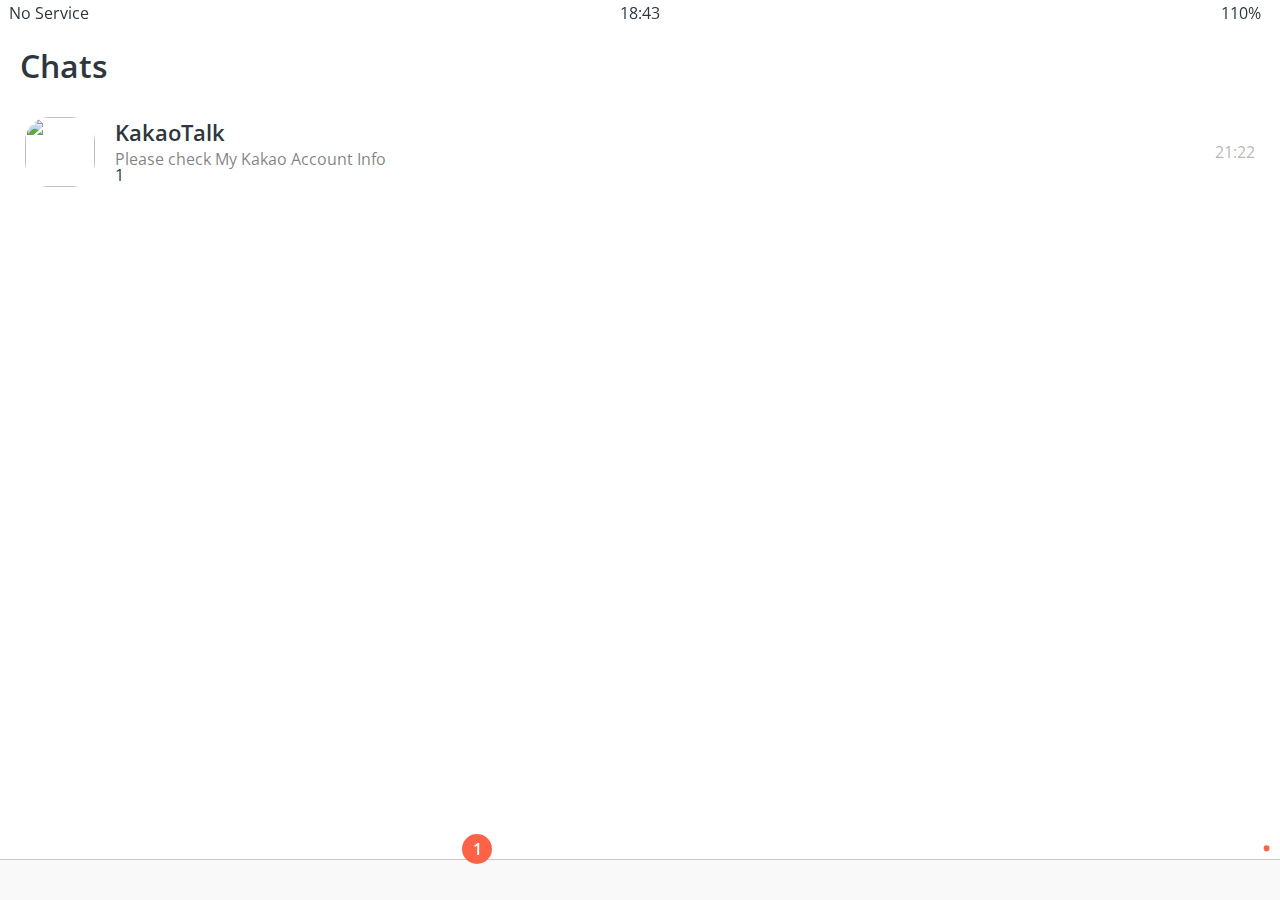
==== chat.htm @ 99bda44b "2021-7-14" ====
<!DOCTYPE html>
<html lang="en">
  <head>
    <link rel="stylesheet" href="css/styles.css" />
    <meta charset="UTF-8" />
    <meta http-equiv="X-UA-Compatible" content="IE=edge" />
    <meta name="viewport" content="width=device-width, initial-scale=1.0" />
    <title>chat - Kokoa Clone</title>
  </head>
  <body>
    <div class="status-bar">
      <div class="status-bar__columm">
        <span>No Service</span>
        <i class="fa fa-wifi" aria-hidden="true"></i>
      </div>
      <div class="status-bar__columm">
        <span>18:43</span>
      </div>
      <div class="status-bar__columm">
        <span>110%</span>
        <i class="fa fa-battery-full fa-lg" aria-hidden="true"></i>
        <i class="fa fa-bolt" aria-hidden="true"></i>
      </div>
    </div>
    <header class="screen-header">
      <h1 class="screen-header__title">Chats</h1>
      <div class="screen-header__icon">
        <span><i class="fa fa-search fa-lg" aria-hidden="true"></i></span>
        <span><i class="fa fa-commenting-o fa-lg" aria-hidden="true"></i></span>
        <span><i class="fa fa-music fa-lg" aria-hidden="true"></i></span>
        <span
          ><a href="settings.htm"
            ><i class="fa fa-cog fa-lg" aria-hidden="true"></i></a
        ></span>
      </div>
    </header>
    <main class="main-screen">
      <a href="chatting.htm"
        ><div class="user-component">
          <div class="user-component__columm">
            <img
              src="https://encrypted-tbn0.gstatic.com/images?q=tbn:ANd9GcQHNU4GPI1dzdYR2JsI74RoST5lloF0XPzWaPLfwgn9-x3vNa93yI6QaGvw9xXyYvg5RTs&usqp=CAU"
              class="user-component__avatar user-component__avatar--xl"
            />
            <div class="user-component__text">
              <h4 class="user-component__title">KakaoTalk</h4>
              <h6 class="user-component__subtitle">
                Please check My Kakao Account Info
              </h6>
              <div>1</div>
            </div>
          </div>
          <div class="user-component_columm">21:22</div>
        </div></a
      >
    </main>

    <nav class="nav">
      <ul class="nav__list">
        <li class="nav__btn">
          <a class="nav__link" href="friends.htm"
            ><i class="fa fa-user-o fa-2x" aria-hidden="true"></i
          ></a>
        </li>
        <li class="nav__btn">
          <a class="nav__link" href="chat.htm"
            ><span class="nav__notification">1</span
            ><i class="fa fa-comment fa-2x" aria-hidden="true"></i
          ></a>
        </li>
        <li class="nav__btn">
          <a class="nav__link" href="find.htm"
            ><i class="fa fa-search fa-2x" aria-hidden="true"></i
          ></a>
        </li>
        <li class="nav__btn">
          <a class="nav__link" href="more.htm"
            ><i class="fa fa-ellipsis-h fa-2x" aria-hidden="true"></i>
            <span class="nav__point">. </span></a
          >
        </li>
      </ul>
    </nav>
    <script
      src="https://kit.fontawesome.com/6478f529f2.js"
      crossorigin="anonymous"
    ></script>
  </body>
</html>
---- css/styles.css ----
@import url("https://fonts.googleapis.com/css2?family=Open+Sans&display=swap");
@import "reset.css";

@import "variable.css";
/* components */
@import "components/status-bar.css";
@import "components/nav-bar.css";
@import "components/screen-header.css";
@import "components/friends.css";
@import "components/user-component.css";
@import "components/more.css";
@import "components/alt-header.css";
@import "components/chatting.css";

/* screens */
@import "screens/login.css";
@import "screens/find.css";
@import "screens/setlist.css";
body {
  font-family: "Open Sans", sans-serif;
  color: #2e363e;
}
.main-screen {
  padding: 0px var(--horizontal-space);
}
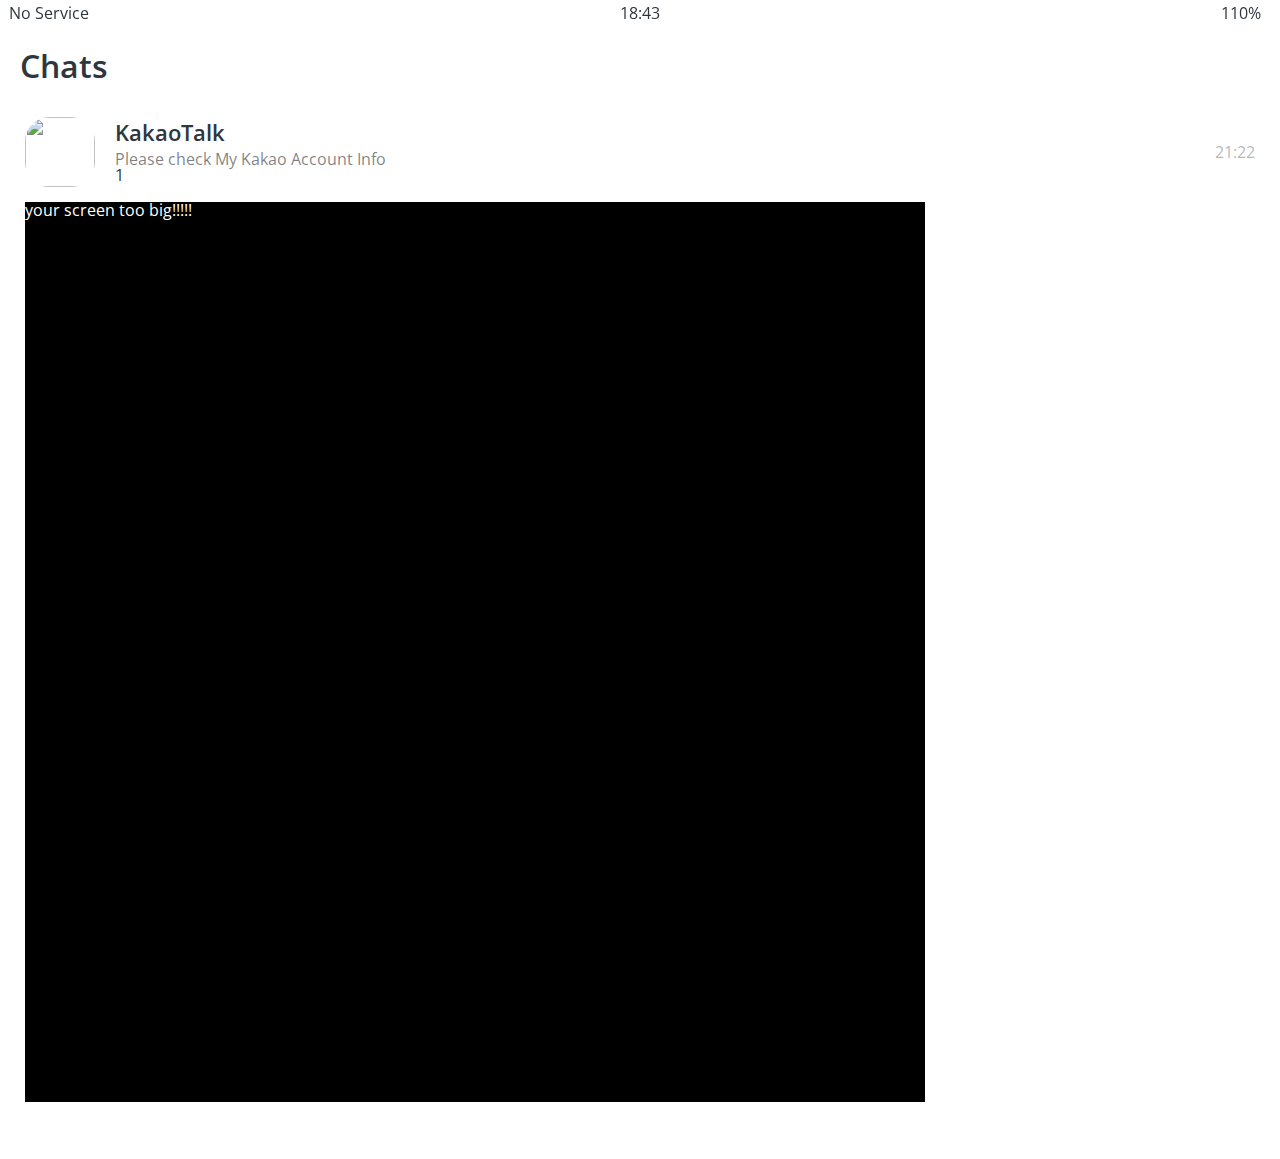
==== commit 1feb9604: "21/7/29" ====
--- a/chat.htm
+++ b/chat.htm
@@ -53,6 +53,7 @@
           <div class="user-component_columm">21:22</div>
         </div></a
       >
+      <div class="big-screen">your screen too big!!!!!</div>
     </main>
 
     <nav class="nav">
--- a/css/styles.css
+++ b/css/styles.css
@@ -11,6 +11,7 @@
 @import "components/more.css";
 @import "components/alt-header.css";
 @import "components/chatting.css";
+@import "components/big-screen.css";
 
 /* screens */
 @import "screens/login.css";
